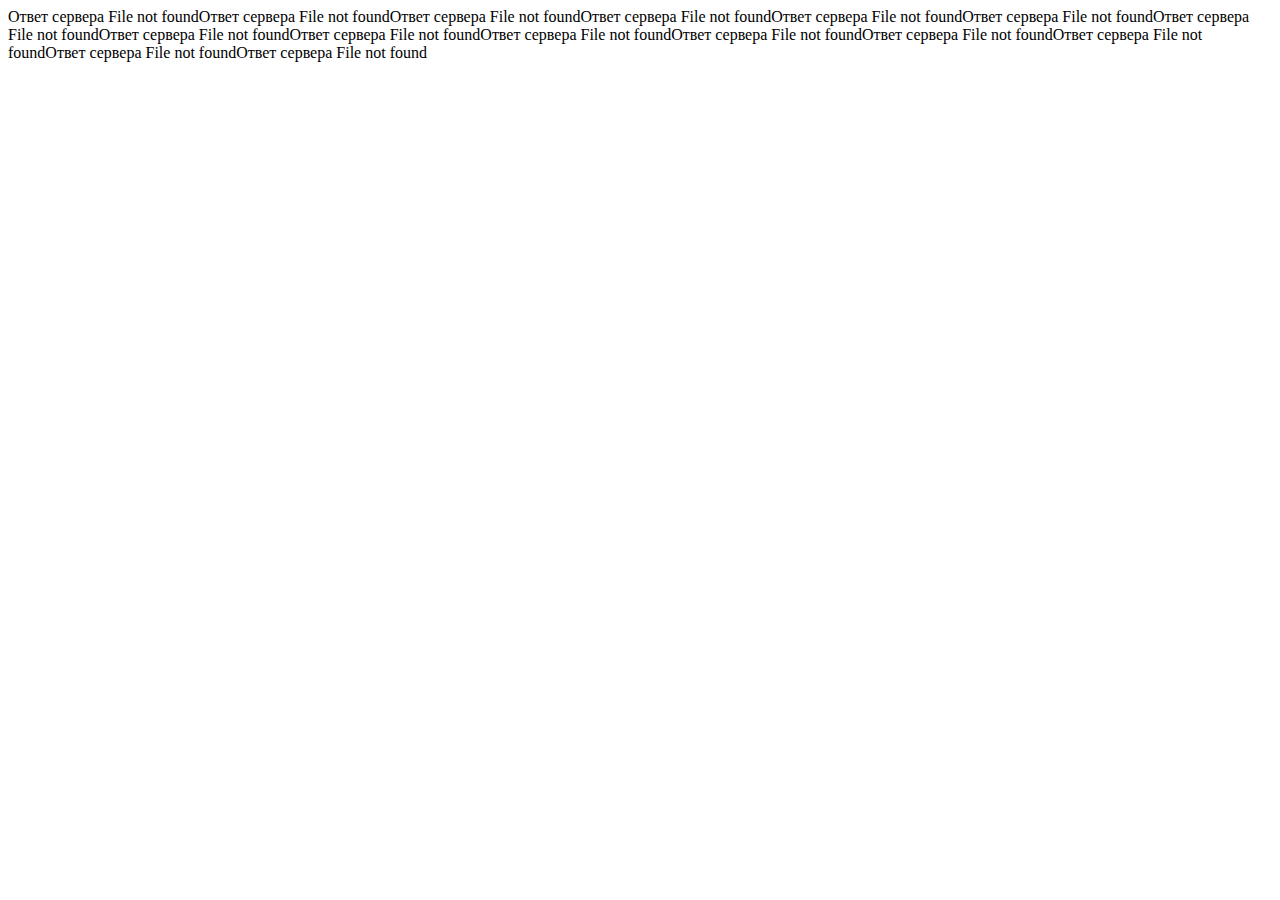
==== Esp_Pltf_min/data/setup.htm @ 78036da4 "begin" ====
<!DOCTYPE html>
<html>

    <head>
        <link rel="stylesheet" href="style.css" type="text/css"/>

        <meta http-equiv="Content-type" content="text/html; charset=utf-8">
        <title>ESP Index</title>
        <style>
            body {
                background-color: white;
                color: black;
            }
        </style>
        <!--   <script src="jquerym.js"></script>-->
        <script src="set.js"></script>


    </head>

    <body id="index" onload="onBodyLoad();">
        <h1>ESP8266 Pin Functions</h1>
        <p> MAC: <input id="macadress" style=" width: 150px" readonly>
        <p>
            <a href="/set.htm">Настройки </a>
            <br>
            <!-- 	<form name="frm_time" style="font-weight: bold;  width: 50%">
                            <fieldset>
                                    <legend> Время </legend>
                                    Текущие:
                            
                                    <input id="curTime" style=" width: 100px" readonly>
                                    <fieldset>
                                            <legend>Установить время</legend>
                                            <input id="syear" style=" width: 50px" class="form-control" pattern="[0-9]{2}" placeholder="Год">
                                            <input id="smonth" style=" width: 50px" class="form-control" pattern="[0-9]{1,2}" placeholder="Месяц">
                                            <input id="sday" style=" width: 50px" pattern="[0-9]{1,2}" class="form-control" placeholder="День">
                                            <br>
                                            <input id="shour" style=" width: 50px" class="form-control" pattern="[0-9]{1,2}" placeholder="Часов">
                                            <input id="sminute" style=" width: 50px" class="form-control" pattern="[0-9]{1,2}" placeholder="минут">
                                            <input id="ssecond" style=" width: 50px" pattern="[0-9]{1,2}" class="form-control" placeholder="Секунд">
                                            <input class="btn btn-block btn-success" value="Сохранить" onclick="settTime(this);" type="submit">
                                            
                                    </fieldset>
                            </fieldset>
                    </form> -->
        <p>
        <form id="frm_wifi" style="font-weight: bold;  width: 50%">
            <fieldset>
                <legend>Установки WiFi</legend>
                <p>
                    <input name="tip_wifi" id="tip_wifi_cli" type="radio" value="wifi_client"> Подключение к существующей сети(Клиент)
                <p>
                    <input name="tip_wifi" id="tip_wifi_ap" type="radio" value="wifi_point"> Создание точки достута
                <p>

                <fieldset>
                    <legend> Данные для клиента </legend>
                    <input id="ssid" class="form-control" placeholder="Имя точки доступа">
                    <input id="password" value="" pattern=".{8,15}" type="text" class="form-control" placeholder="Пароль">
                    <p>
                        <input name="tip_ip" id="tip_ip_dchp" type="radio" value="dhcp">DCHP
                    <p>
                        <input name="tip_ip" id="tip_ip_stat" type="radio" value="static">Статичный
                    <p>
                        IP Адрес:
                        <input id="static_ip1" style="width: 50px" pattern="[0-9]{1,3}" class="form-control">.
                        <input id="static_ip2" style="width: 50px" pattern="[0-9]{1,3}" class="form-control">.
                        <input id="static_ip3" style="width: 50px" pattern="[0-9]{1,3}" class="form-control">.
                        <input id="static_ip4" style="width: 50px" pattern="[0-9]{1,3}" class="form-control">
                    <p>
                        MASK:
                        <input id="static_mask1" style="width: 50px" pattern="[0-9]{1,3}" class="form-control">.
                        <input id="static_mask2" style="width: 50px" pattern="[0-9]{1,3}" class="form-control">.
                        <input id="static_mask3" style="width: 50px" pattern="[0-9]{1,3}" class="form-control">.
                        <input id="static_mask4" style="width: 50px" pattern="[0-9]{1,3}" class="form-control">
                    <p>
                        GW :
                        <input id="static_gw1" style="width: 50px" pattern="[0-9]{1,3}" class="form-control">.
                        <input id="static_gw2" style="width: 50px" pattern="[0-9]{1,3}" class="form-control">.
                        <input id="static_gw3" style="width: 50px" pattern="[0-9]{1,3}" class="form-control">.
                        <input id="static_gw4" style="width: 50px" pattern="[0-9]{1,3}" class="form-control">
                    <p>

                </fieldset>
                <fieldset>
                    <legend>Данные точки доступа</legend>
                    <input id="ssidAP" class="form-control" placeholder="Имя точки доступа">
                    <input id="passwordAP" value="" pattern=".{8,15}" type="text" class="form-control" placeholder="Пароль">
                    <p>
                        IP Адрес:
                        <input id="staticAP_ip1" style=" width: 50px" pattern="[0-9]{1,3}" class="form-control">.
                        <input id="staticAP_ip2" style=" width: 50px" pattern="[0-9]{1,3}" class="form-control">.
                        <input id="staticAP_ip3" style=" width: 50px" pattern="[0-9]{1,3}" class="form-control">.
                        <input id="staticAP_ip4" style=" width: 50px" pattern="[0-9]{1,3}" class="form-control">
                    <p>
                        MASK:
                        <input id="staticAP_mask1" style=" width: 50px" pattern="[0-9]{1,3}" class="form-control">.
                        <input id="staticAP_mask2" style=" width: 50px" pattern="[0-9]{1,3}" class="form-control">.
                        <input id="staticAP_mask3" style=" width: 50px" pattern="[0-9]{1,3}" class="form-control">.
                        <input id="staticAP_mask4" style=" width: 50px" pattern="[0-9]{1,3}" class="form-control">
                    <p> GW :
                        <input id="staticAP_gw1" style=" width: 50px" pattern="[0-9]{1,3}" class="form-control">.
                        <input id="staticAP_gw2" style=" width: 50px" pattern="[0-9]{1,3}" class="form-control">.
                        <input id="staticAP_gw3" style=" width: 50px" pattern="[0-9]{1,3}" class="form-control">.
                        <input id="staticAP_gw4" style=" width: 50px" pattern="[0-9]{1,3}" class="form-control"></p>
                    <p>&nbsp;</p>
                    <p>

                </fieldset>

                <fieldset>
                    <legend>MQTT</legend>
                    <p>
                        IO5 <input name="io5_rw" id="io5_r" type="checkbox" value="io5_r" onclick="io_rw(this)"> R
                        <input name="io5_rw" id="io5_w" type="checkbox" value="io5_w" onclick="io_rw(this)" > W
                        <input id="io5_mqtt" style=" width: 250px" class="form-control" size="75" disabled="disabled" >
                    </p>
                    <p>
                        IO4 <input name="io4_rw" id="io4_r" type="checkbox" value="io4_r" onclick="io_rw(this)"> R
                        <input name="io4_rw" id="io4_w" type="checkbox" value="io4_w" onclick="io_rw(this)"> W
                        <input id="io4_mqtt" style=" width: 250px" class="form-control" size="75" disabled="disabled">
                    </p>
                    <p>
                        IO0 <input name="io0_rw" id="io0_r" type="checkbox" value="io0_r" disabled="disabled" onclick="io_rw(this)">
                        <font color="gray">	R </font>
                        <input name="io0_rw" id="io0_w" type="checkbox" value="io0_w"  onclick="io_rw(this)"> W
                        <input id="io0_mqtt" style=" width: 250px" class="form-control" size="75" disabled="disabled">
                    </p>
                    <p>
                        IO2 <input name="io2_rw" id="io2_r" type="checkbox" value="io2_r" disabled="disabled" onclick="io_rw(this)">
                        <font color="gray">	R </font>
                        <input name="io2_rw" id="io2_w" type="checkbox" value="io2_w"  onclick="io_rw(this)"> W
                        <input id="io2_mqtt" style=" width: 250px" class="form-control" size="75" disabled="disabled">
                    </p>
                    <p>
                        IO15 <input name="io15_rw" id="io15_r" type="checkbox" value="io15_r" disabled="disabled" onclick="io_rw(this)">
                        <font color="gray">	R </font>
                        <input name="io15_rw" id="io15_w" type="checkbox" value="io15_w"  onclick="io_rw(this)"> W
                        <input id="io15_mqtt" style=" width: 250px" class="form-control" size="75" disabled="disabled">
                    </p>
                     <p>
                        IO9 <input name="io9_rw" id="io9_r" type="checkbox" value="io9_r" onclick="io_rw(this)"> R
                        <input name="io9_rw" id="io9_w" type="checkbox" value="io9_w" onclick="io_rw(this)"> W
                        <input id="io9_mqtt" style=" width: 250px" class="form-control" size="75" disabled="disabled">
                    </p>
                    <p>
                        IO10 <input name="io10_rw" id="io10_r" type="checkbox" value="io10_r" onclick="io_rw(this)"> R
                        <input name="io10_rw" id="io10_w" type="checkbox" value="io10_w" onclick="io_rw(this)"> W
                        <input id="io10_mqtt" style=" width: 250px" class="form-control" size="75" disabled="disabled">
                    </p>
                    <p>
                        IO13 <input name="io13_rw" id="io13_r" type="checkbox" value="io13_r" onclick="io_rw(this)"> R
                        <input name="io13_rw" id="io13_w" type="checkbox" value="io13_w" onclick="io_rw(this)"> W
                        <input id="io13_mqtt" style=" width: 250px" class="form-control" size="75" disabled="disabled">
                    </p>
                    <p>
                        IO12 <input name="io12_rw" id="io12_r" type="checkbox" value="io12_r" onclick="io_rw(this)"> R
                        <input name="io12_rw" id="io12_w" type="checkbox" value="io12_w" onclick="io_rw(this)"> W
                        <input id="io12_mqtt" style=" width: 250px" class="form-control" size="75" disabled="disabled">
                    </p>
                    <p>
                        IO14 <input name="io14_rw" id="io14_r" type="checkbox" value="io14_r" onclick="io_rw(this)"> R
                        <input name="io14_rw" id="io14_w" type="checkbox" value="io14_w" onclick="io_rw(this)"> W
                        <input id="io14_mqtt" style=" width: 250px" class="form-control" size="75" disabled="disabled">
                    </p>
                    <p>
                        IO16 <input name="io16_rw" id="io16_r" type="checkbox" value="io16_r" onclick="io_rw(this)"> R
                        <input name="io16_rw" id="io16_w" type="checkbox" value="io16_w" onclick="io_rw(this)"> W
                        <input id="io16_mqtt" style="width: 250px" class="form-control" size="75" disabled="disabled">
                    </p>

                    <p>
                        ADC <input name="adc_rw" id="adc_r" type="checkbox" value="adc_r" onclick="io_rw(this)"> R             
                        <input name="adc_rw" id="adc_w" type="checkbox" value="adc_w" onclick="io_rw(this)" hidden="hidden" disabled="disabled"> 
                        <input id="adc_mqtt" style=" width: 250px" class="form-control" size="75" disabled="disabled">
                    </p>

                </fieldset>
                <input class="btn btn-block btn-success" value="Сохранить" onclick="settWiFi()" type="submit">
            </fieldset>
        </form>
        <!--<img src="pins.png" />

        -->
    </body>

</html>
---- Esp_Pltf_min/data/style.css ----
.form-control {

}

.btn {

}

.btn-block {

}

.btn-success {

}
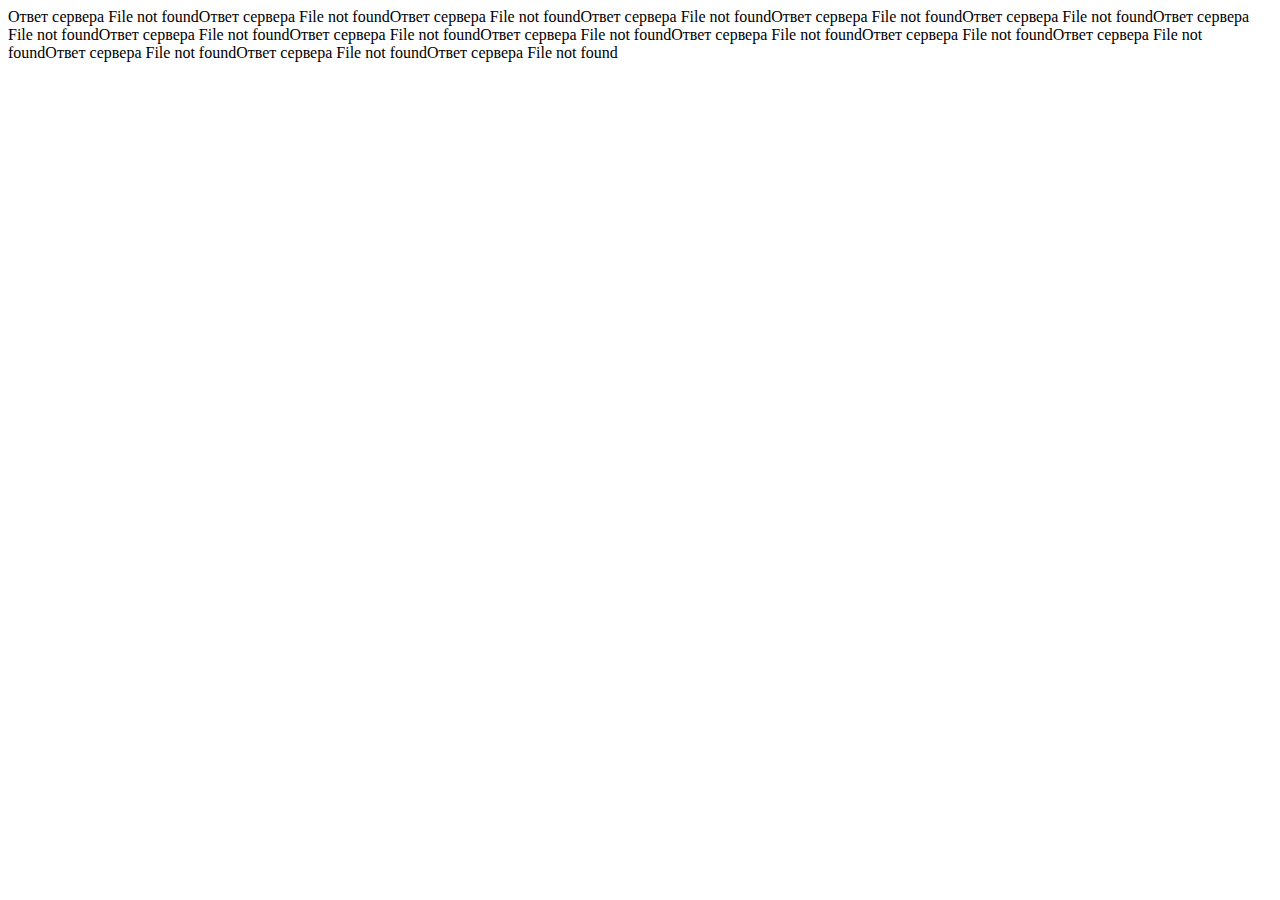
==== commit c571a32e: "2010-10-06" ====
--- a/Esp_Pltf_min/data/setup.htm
+++ b/Esp_Pltf_min/data/setup.htm
@@ -108,9 +108,29 @@
                     <p>
 
                 </fieldset>
-
-                <fieldset>
-                    <legend>MQTT</legend>
+                
+                <fieldset>
+                    <legend>Данные MQTT сервера</legend>
+                    <p>
+                    Имя клиента MQTT :
+                    <input id="mqtt_cl_name" class= "form-control" > </p>
+                    <p>
+                    Имя сервера MQTT :   
+                    <input id="mqtt_server"  type="text" class="form-control" > </p>
+                      <p>
+                    Порт сервера MQTT :   
+                    <input id="mqtt_port" type="text" class="form-control" ></p>
+                     <p>
+                    Login сервера MQTT :   
+                    <input id="mqtt_login" type="text" class="form-control" ></p>
+                    <p>
+                    Pasword сервера MQTT :   
+                    <input id="mqtt_paswd"  type="text" class="form-control" ></p>
+             
+
+                  </fieldset>    
+                <fieldset>
+                    <legend>Данные MQTT IO</legend>
                     <p>
                         IO5 <input name="io5_rw" id="io5_r" type="checkbox" value="io5_r" onclick="io_rw(this)"> R
                         <input name="io5_rw" id="io5_w" type="checkbox" value="io5_w" onclick="io_rw(this)" > W
--- a/Esp_Pltf_min/data/style.css
+++ b/Esp_Pltf_min/data/style.css
@@ -1,5 +1,7 @@
 
 .form-control {
+
+
 
 }
 
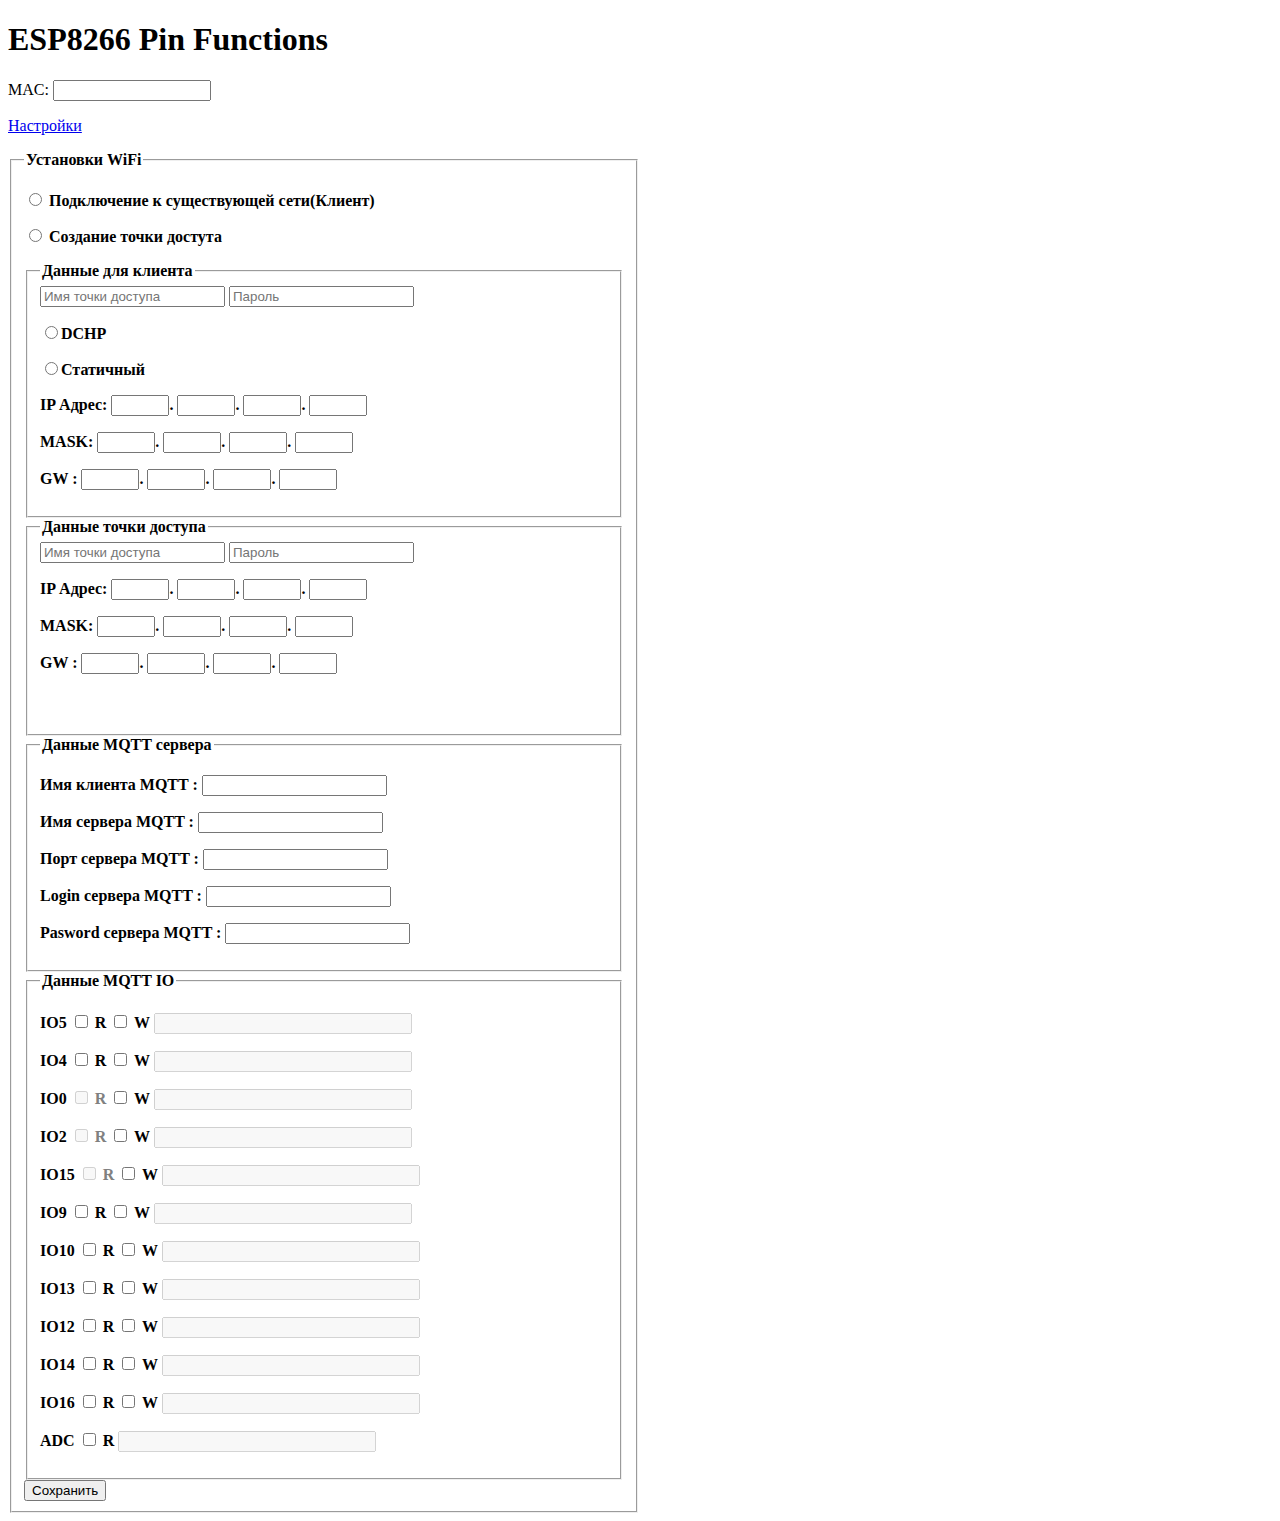
==== commit 0730108e: "2017-10-11" ====
--- a/Esp_Pltf_min/data/setup.htm
+++ b/Esp_Pltf_min/data/setup.htm
@@ -13,7 +13,7 @@
             }
         </style>
         <!--   <script src="jquerym.js"></script>-->
-        <script src="set.js"></script>
+   <!--     <script src="set.js"></script> -->
 
 
     </head>
